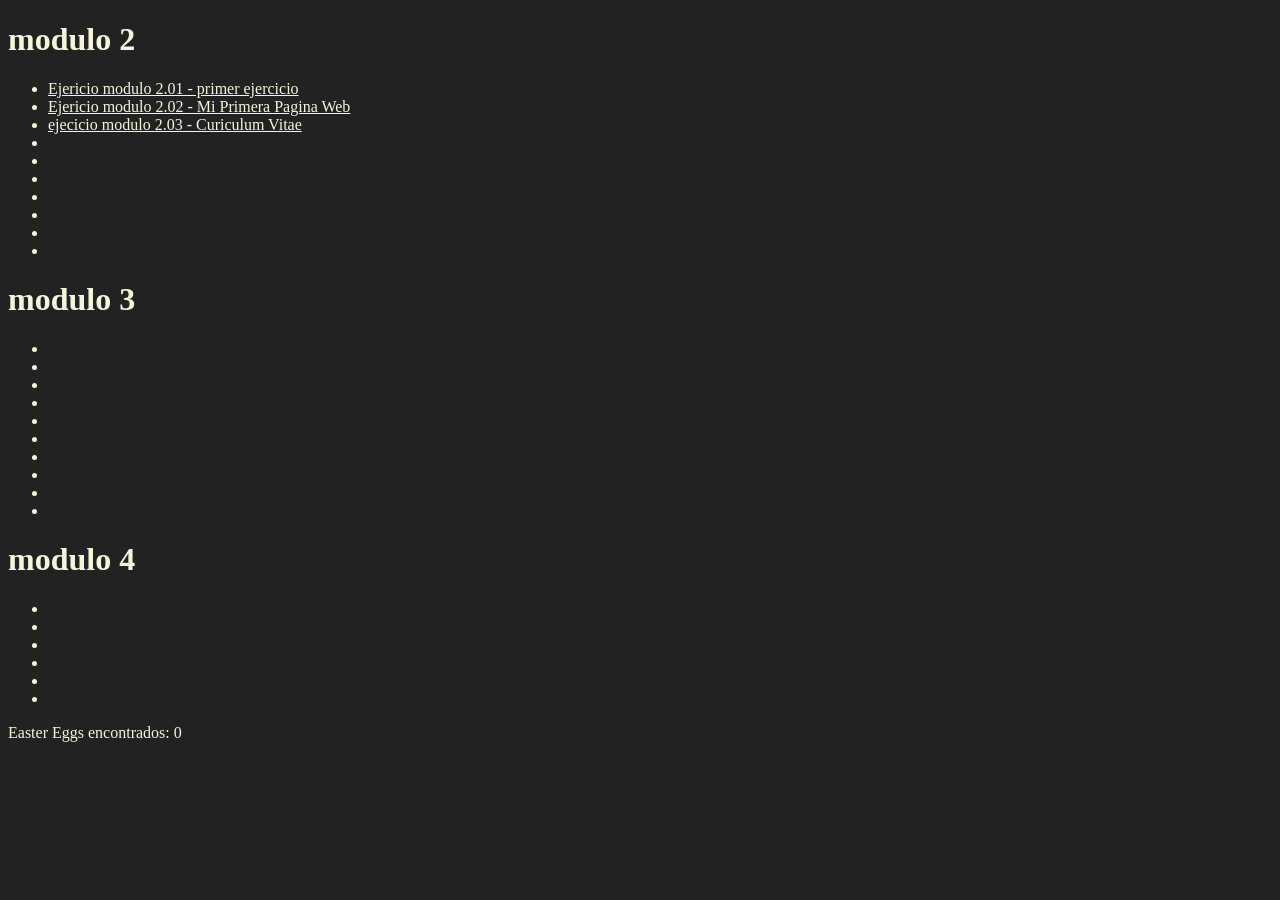
==== index.html @ ea193083 "cardinal routes" ====
<!DOCTYPE html>
<html lang="en">
<head>
    <meta charset="UTF-8">
    <meta name="viewport" content="width=device-width, initial-scale=1.0">
    <title>Bootcamp FrontEnd DL-TD 2024</title>
    <link rel="stylesheet" href="./style.css">
    <script src="easteregg.js"></script>
</head>
<body>
    <h1>modulo 2</h1>
    <ul>
        <li><a href="./modulo_2/primer_ejercicio/01_index.html">Ejericio modulo 2.01 - primer ejercicio</a></li>
        <li><a href="./modulo_2/MiPrimeraPaginaweb/02_index.html">Ejericio modulo 2.02 - Mi Primera Pagina Web</a></li>
        <li><a href="./modulo_2/Curriculum/03_index.html">ejecicio modulo 2.03 - Curiculum Vitae</a></li>
        <li></li>
        <li></li>
        <li></li>
        <li></li>
        <li></li>
        <li></li>
        <li></li>
    </ul>
    <h1>modulo 3</h1>
    <ul>
        <li></li>
        <li></li>
        <li></li>
        <li></li>
        <li></li>
        <li></li>
        <li></li>
        <li></li>
        <li></li>
        <li></li>
    </ul>
    <h1>modulo 4</h1>
    <ul>
        <li></li>
        <li></li>
        <li></li>
        <li></li>
        <li></li>
        <li></li>
    </ul>

    <div>
        Easter Eggs encontrados: <span id="easterEggCount">0</span>
    </div>
</body>
</html>
---- style.css ----
* {
    background-color: #222;
    color: beige;
}
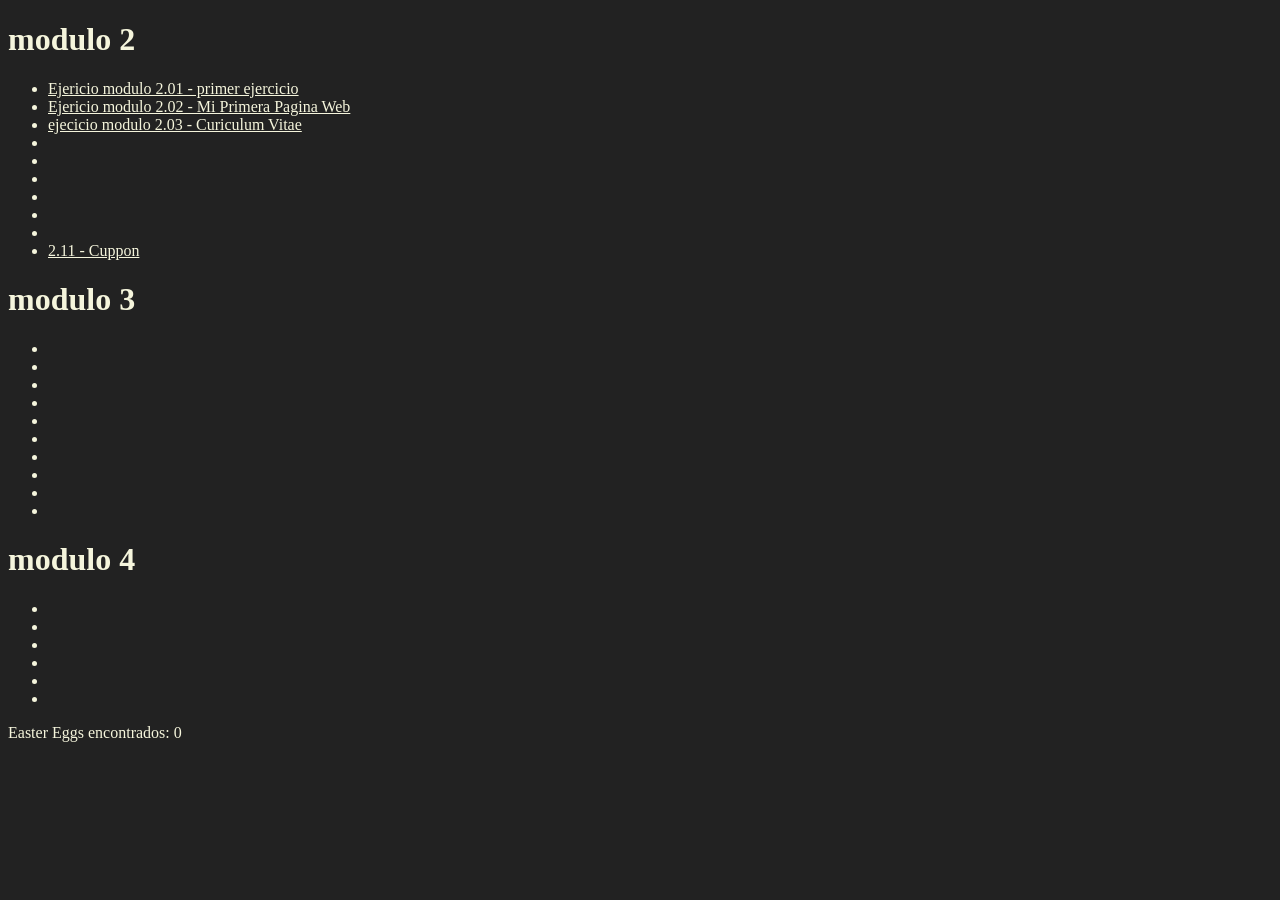
==== commit 11057bb5: "Loz" ====
--- a/index.html
+++ b/index.html
@@ -10,16 +10,16 @@
 <body>
     <h1>modulo 2</h1>
     <ul>
-        <li><a href="./modulo_2/primer_ejercicio/01_index.html">Ejericio modulo 2.01 - primer ejercicio</a></li>
-        <li><a href="./modulo_2/MiPrimeraPaginaweb/02_index.html">Ejericio modulo 2.02 - Mi Primera Pagina Web</a></li>
-        <li><a href="./modulo_2/Curriculum/03_index.html">ejecicio modulo 2.03 - Curiculum Vitae</a></li>
+        <li><a href="./modulo_2/01_primer_ejercicio/index.html">Ejericio modulo 2.01 - primer ejercicio</a></li>
+        <li><a href="./modulo_2/02_MiPrimeraPaginaweb/index.html">Ejericio modulo 2.02 - Mi Primera Pagina Web</a></li>
+        <li><a href="./modulo_2/03_Curriculum/index.html">ejecicio modulo 2.03 - Curiculum Vitae</a></li>
         <li></li>
         <li></li>
         <li></li>
         <li></li>
         <li></li>
         <li></li>
-        <li></li>
+        <li><a href="./modulo_2/11_cuppon/index.html">2.11 - Cuppon</a></li>
     </ul>
     <h1>modulo 3</h1>
     <ul>
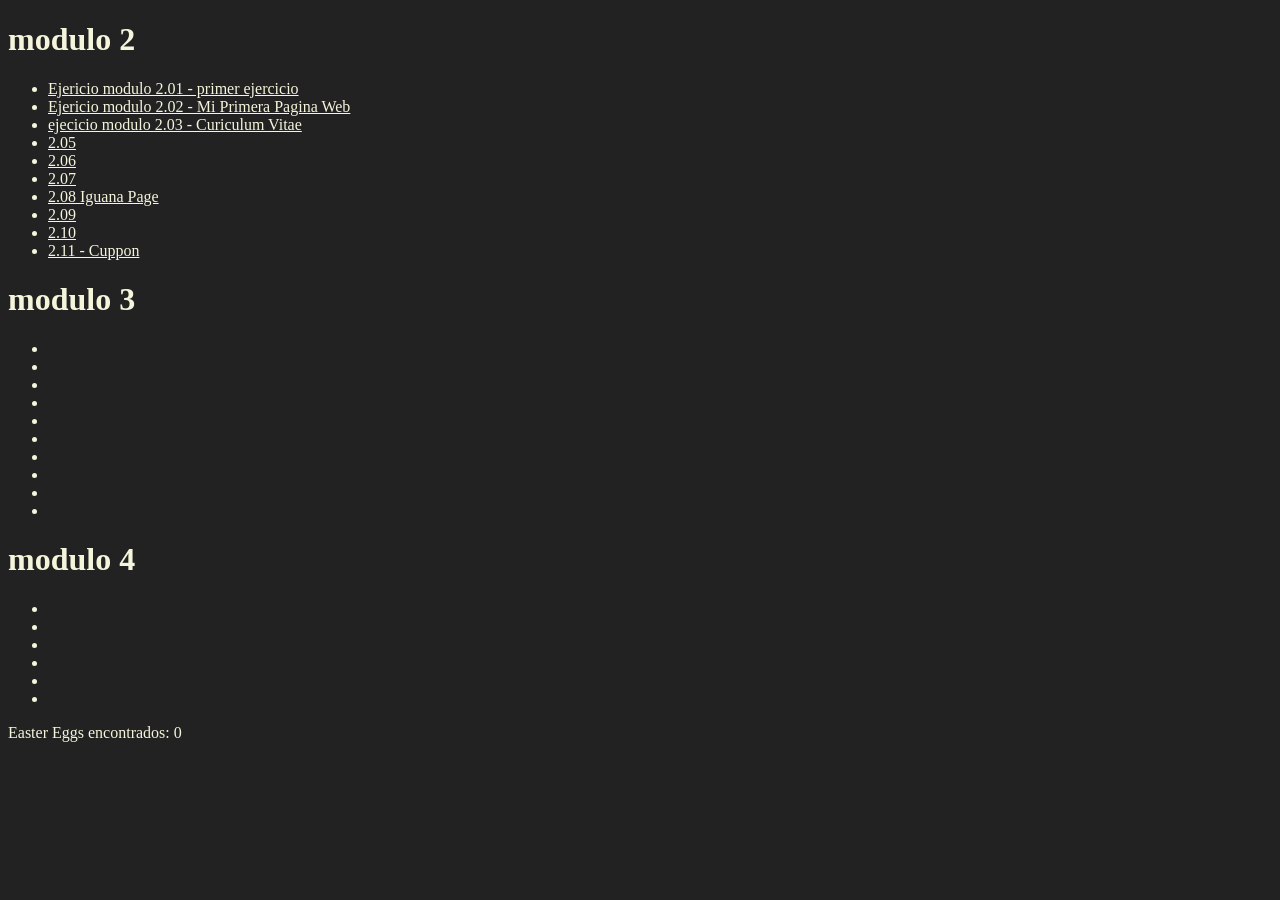
==== commit bff14b4a: "iguana" ====
--- a/index.html
+++ b/index.html
@@ -13,12 +13,12 @@
         <li><a href="./modulo_2/01_primer_ejercicio/index.html">Ejericio modulo 2.01 - primer ejercicio</a></li>
         <li><a href="./modulo_2/02_MiPrimeraPaginaweb/index.html">Ejericio modulo 2.02 - Mi Primera Pagina Web</a></li>
         <li><a href="./modulo_2/03_Curriculum/index.html">ejecicio modulo 2.03 - Curiculum Vitae</a></li>
-        <li></li>
-        <li></li>
-        <li></li>
-        <li></li>
-        <li></li>
-        <li></li>
+        <li><a href="#">2.05</a></li>
+        <li><a href="#">2.06</a></li>
+        <li><a href="#">2.07</a></li>
+        <li><a href="./modulo_2/08_iguana-page/index.html">2.08 Iguana Page</a></li>
+        <li><a href="#">2.09</a></li>
+        <li><a href="#">2.10</a></li>
         <li><a href="./modulo_2/11_cuppon/index.html">2.11 - Cuppon</a></li>
     </ul>
     <h1>modulo 3</h1>
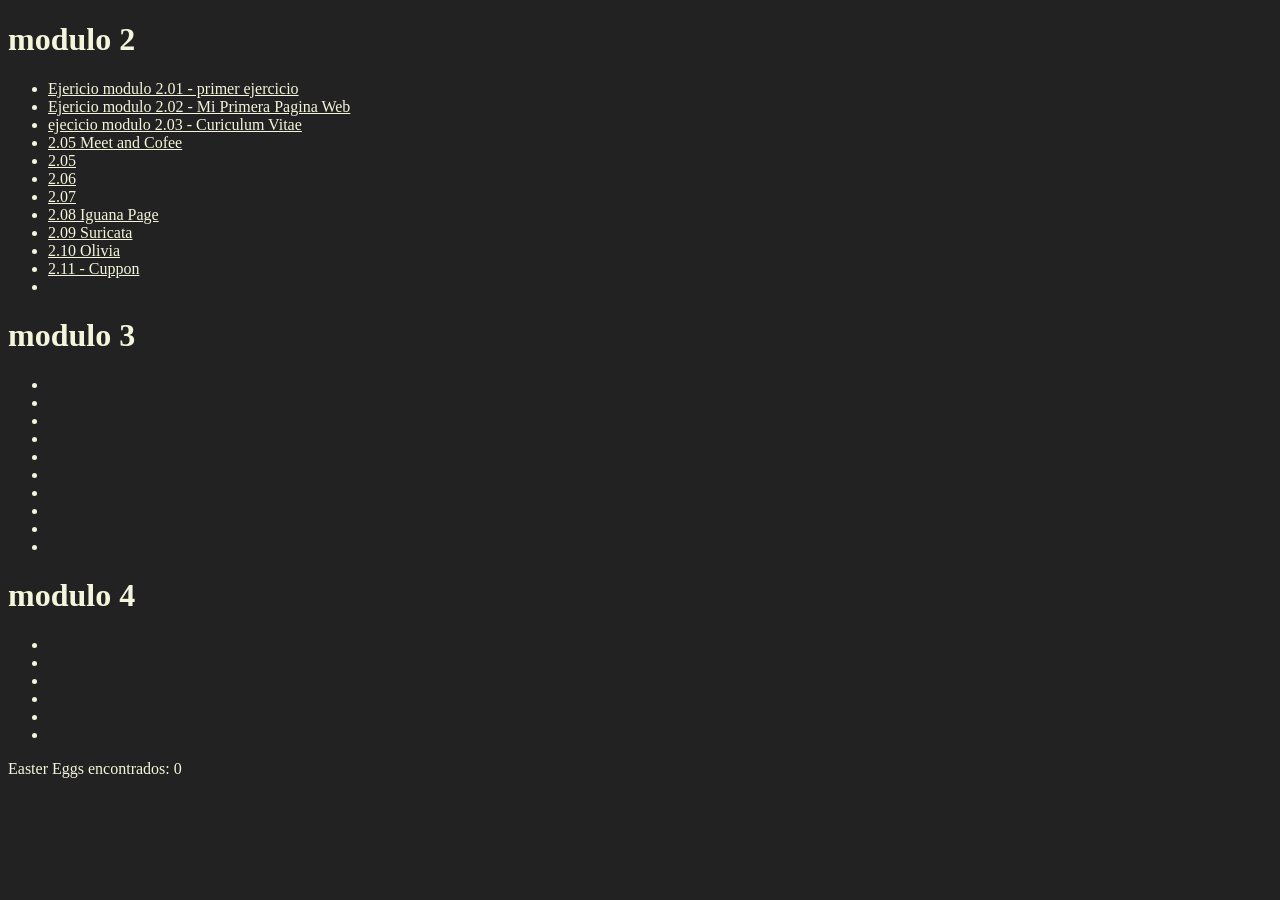
==== commit 9ea80272: "index update" ====
--- a/index.html
+++ b/index.html
@@ -13,13 +13,15 @@
         <li><a href="./modulo_2/01_primer_ejercicio/index.html">Ejericio modulo 2.01 - primer ejercicio</a></li>
         <li><a href="./modulo_2/02_MiPrimeraPaginaweb/index.html">Ejericio modulo 2.02 - Mi Primera Pagina Web</a></li>
         <li><a href="./modulo_2/03_Curriculum/index.html">ejecicio modulo 2.03 - Curiculum Vitae</a></li>
-        <li><a href="#">2.05</a></li>
-        <li><a href="#">2.06</a></li>
-        <li><a href="#">2.07</a></li>
+        <li><a href="./modulo_2/04_meet-and-coffee/index.html">2.05 Meet and Cofee</a></li>
+        <li><a href="./modulo_2/05_blocks-and-lines/inline.html">2.05</a></li>
+        <li><a href="./modulo_2/06_meet_&_coffee_bungaloo/index.html">2.06</a></li>
+        <li><a href="./modulo_2/07_div-block-inline/index.html">2.07</a></li>
         <li><a href="./modulo_2/08_iguana-page/index.html">2.08 Iguana Page</a></li>
-        <li><a href="#">2.09</a></li>
-        <li><a href="#">2.10</a></li>
+        <li><a href="#">2.09 Suricata</a></li>
+        <li><a href="#">2.10 Olivia</a></li>
         <li><a href="./modulo_2/11_cuppon/index.html">2.11 - Cuppon</a></li>
+        <li></li>
     </ul>
     <h1>modulo 3</h1>
     <ul>
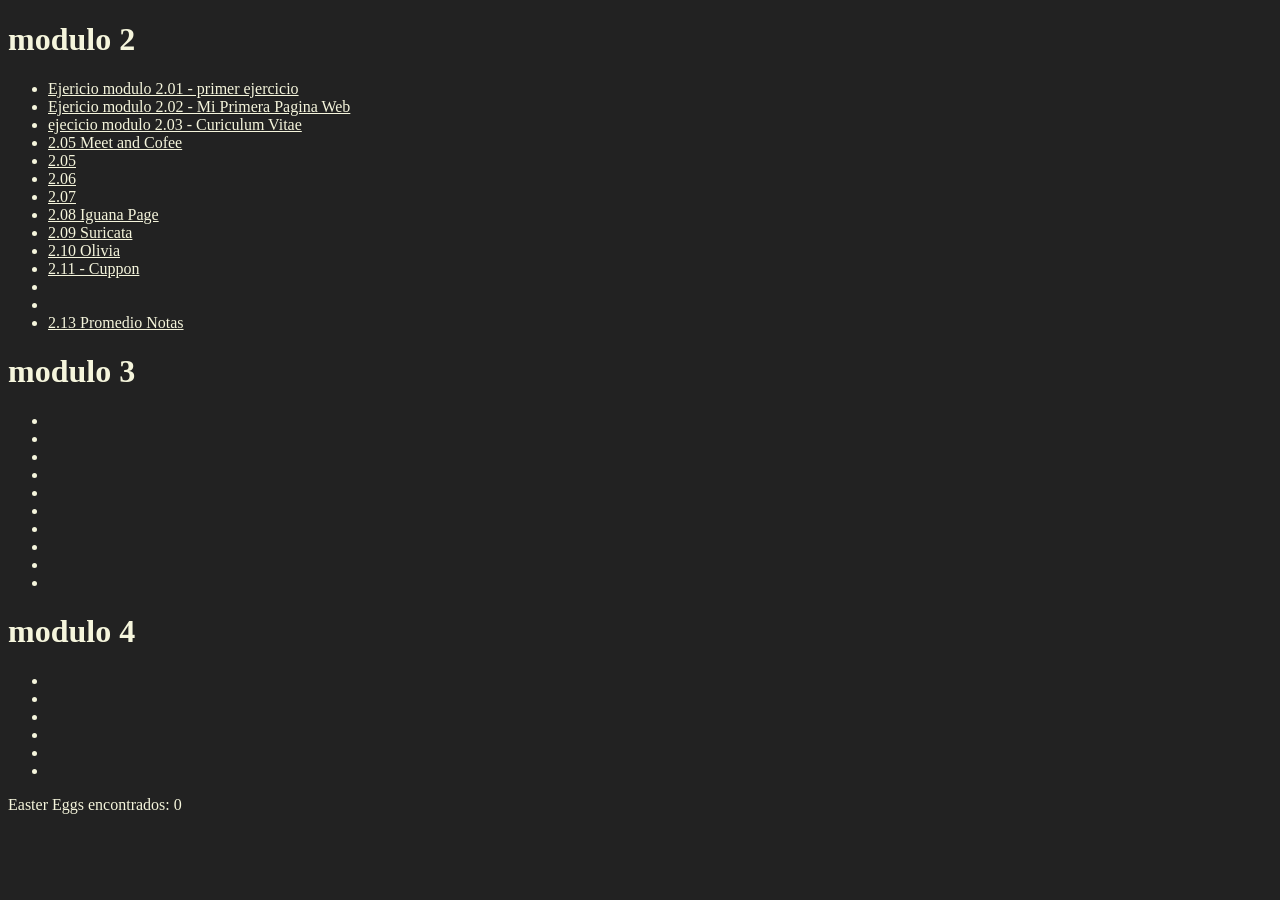
==== commit 893e0aea: "promedios update" ====
--- a/index.html
+++ b/index.html
@@ -22,6 +22,8 @@
         <li><a href="#">2.10 Olivia</a></li>
         <li><a href="./modulo_2/11_cuppon/index.html">2.11 - Cuppon</a></li>
         <li></li>
+        <li></li>
+        <li><a href="./modulo_2/14_promedio_notas/index.html">2.13 Promedio Notas</a></li>
     </ul>
     <h1>modulo 3</h1>
     <ul>
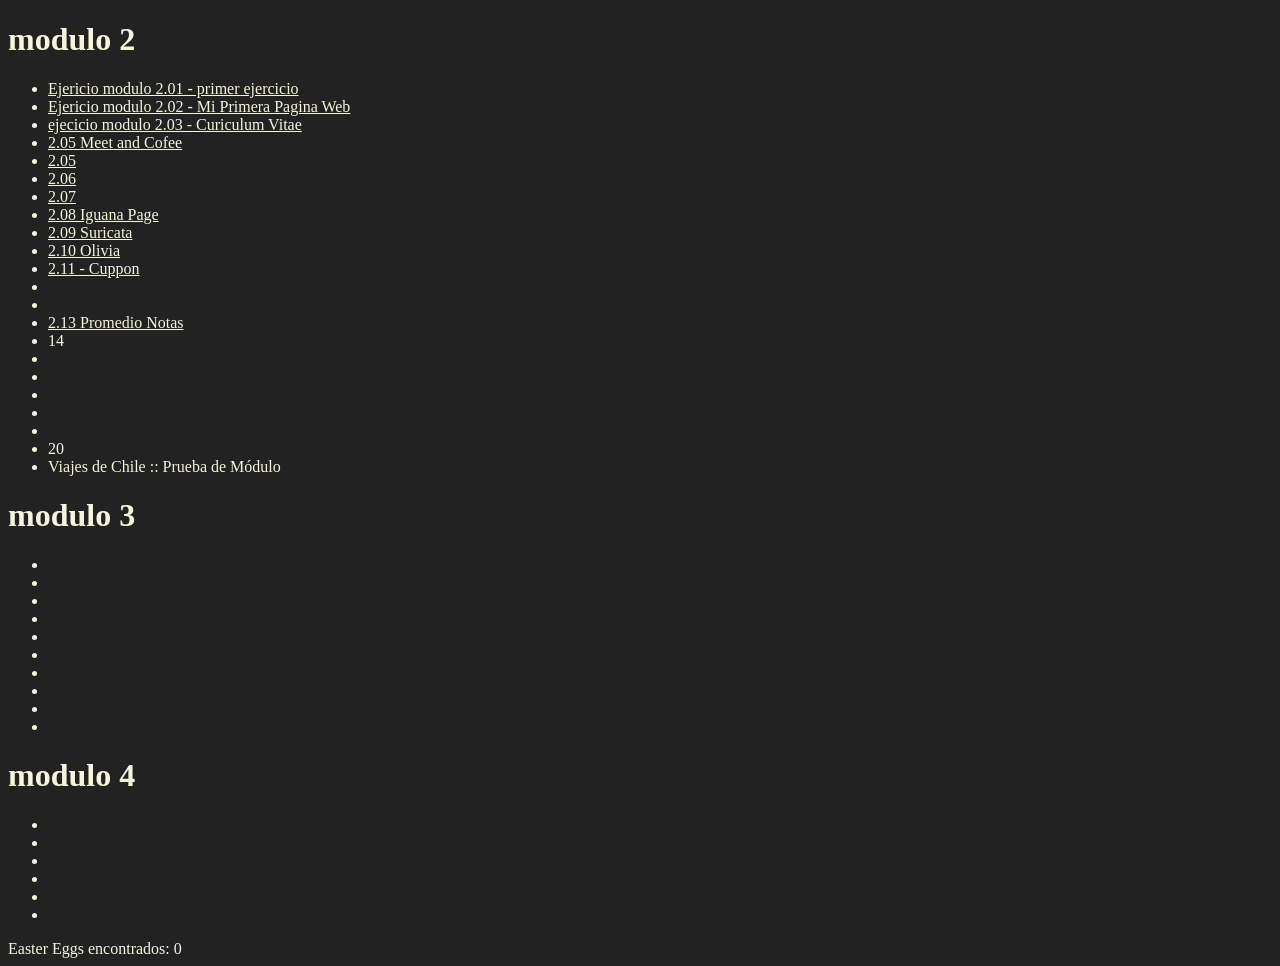
==== commit 6fa06f1a: "index , awesome y css conexiones" ====
--- a/index.html
+++ b/index.html
@@ -24,6 +24,14 @@
         <li></li>
         <li></li>
         <li><a href="./modulo_2/14_promedio_notas/index.html">2.13 Promedio Notas</a></li>
+        <li><a href="#"></a>14</li>
+        <li></li>
+        <li></li>
+        <li></li>
+        <li></li>
+        <li></li>
+        <li><a href="#"></a>20</li>
+        <li><a href="./modulo_2/21_Viajes-de-Chile_--Prueba--/index.html"></a>Viajes de Chile :: Prueba de Módulo</li>
     </ul>
     <h1>modulo 3</h1>
     <ul>
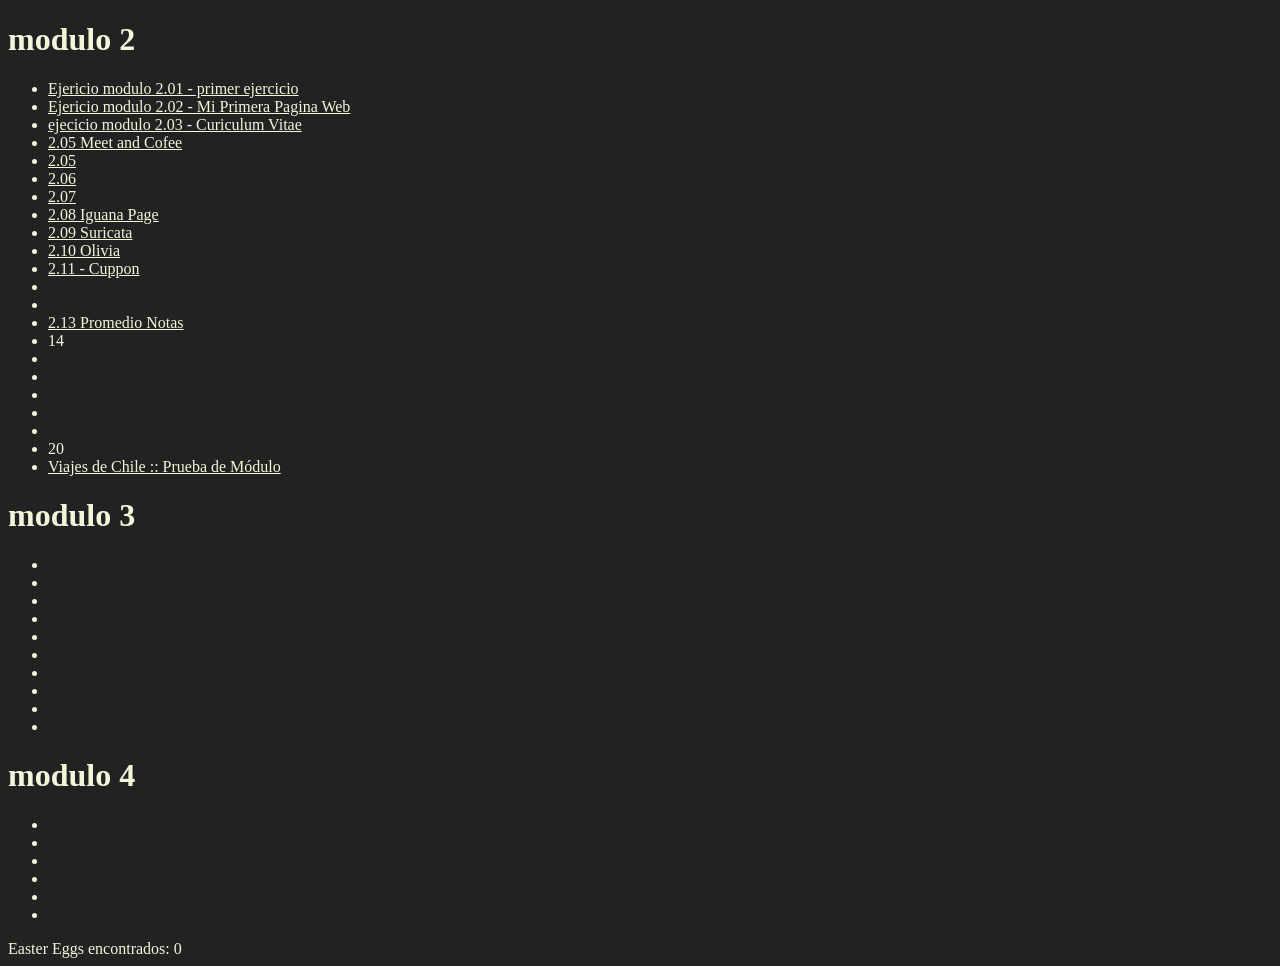
==== commit 647e383d: "main index corregido" ====
--- a/index.html
+++ b/index.html
@@ -31,7 +31,7 @@
         <li></li>
         <li></li>
         <li><a href="#"></a>20</li>
-        <li><a href="./modulo_2/21_Viajes-de-Chile_--Prueba--/index.html"></a>Viajes de Chile :: Prueba de Módulo</li>
+        <li><a href="./modulo_2/21_Viajes-de-Chile_--Prueba--/index.html">Viajes de Chile :: Prueba de Módulo</a></li>
     </ul>
     <h1>modulo 3</h1>
     <ul>
